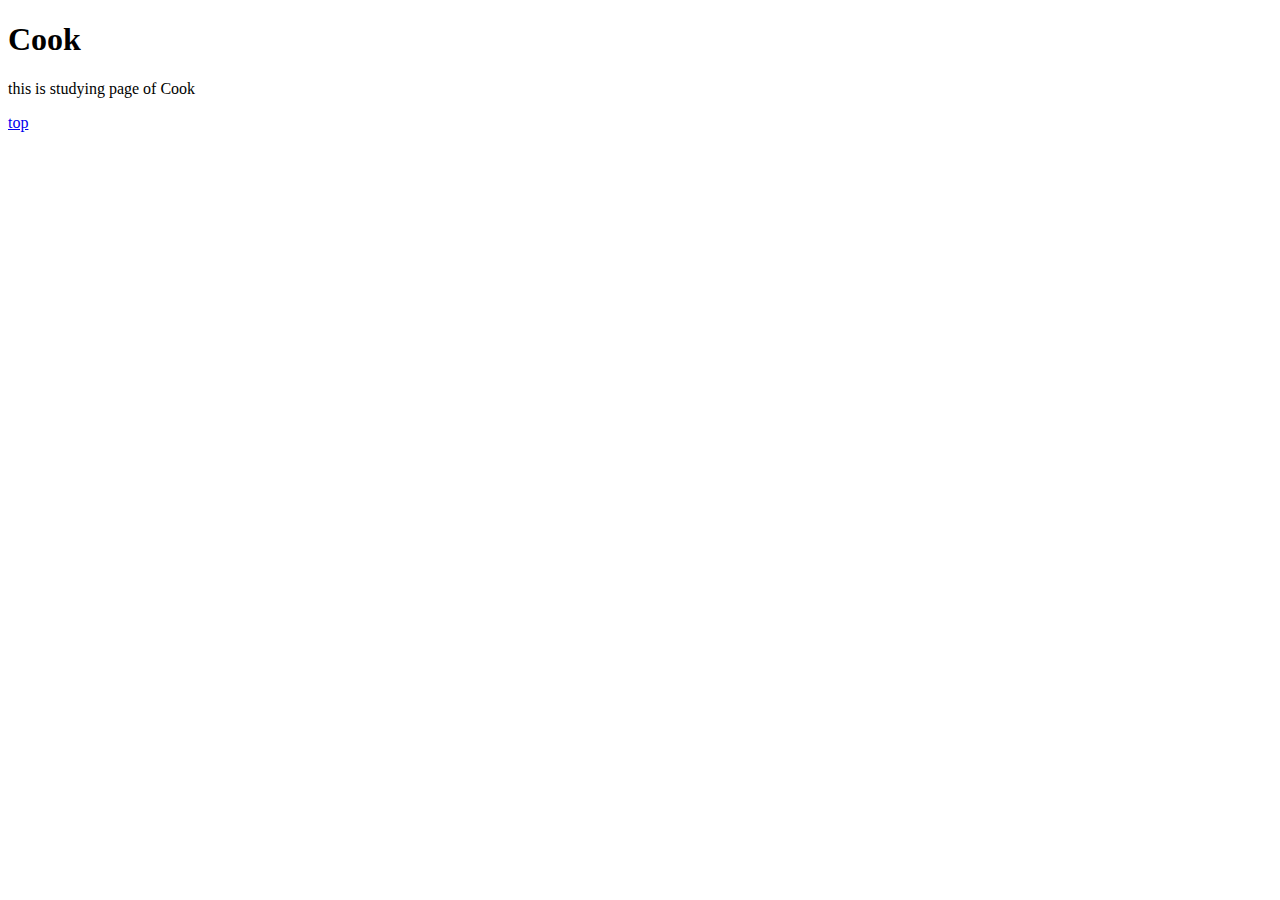
==== cook.html @ 636a310c "edit index & add cook" ====
<!DOCTYPE html>
<html lang="ja">
<head>
  <meta charset="UTF-8">
  <meta name="viewport" content="width=device-width, initial-scale=1.0">
  <meta http-equiv="X-UA-Compatible" content="ie=edge">
  <title>English</title>
  <link rel="stylesheet" href="style.css">
</head>
<body>
  <h1>Cook</h1>
  <p>this is studying page of Cook</p>
  <a href="index.html">top</a>
</body>
</html>
---- style.css ----
table {
  border: solid 1px #000000;
}
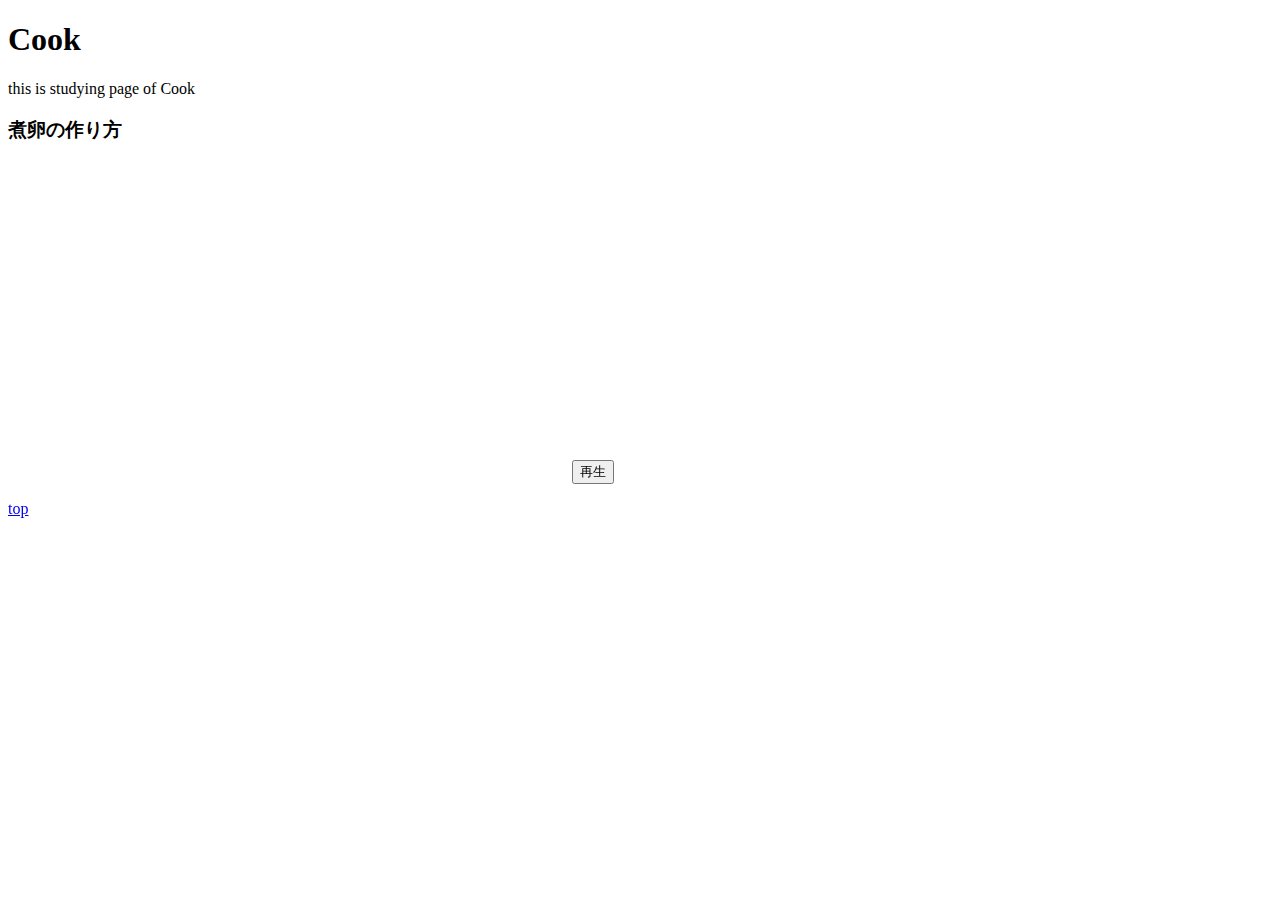
==== commit 5acdcfd9: "edit cook.html add cook.js" ====
--- a/cook.html
+++ b/cook.html
@@ -4,12 +4,18 @@
   <meta charset="UTF-8">
   <meta name="viewport" content="width=device-width, initial-scale=1.0">
   <meta http-equiv="X-UA-Compatible" content="ie=edge">
-  <title>English</title>
+  <title>Cook</title>
   <link rel="stylesheet" href="style.css">
+  <script type="text/javascript" src="cook.js"></script>
 </head>
 <body>
   <h1>Cook</h1>
   <p>this is studying page of Cook</p>
+  <p>
+    <h3>煮卵の作り方</h3>
+    <iframe id="player" width="560" height="315" src="https://www.youtube.com/embed/vsuZPiFZdN0?enablejsapi=1&origin=https://lgp-base.github.io/hp03/cook.html" frameborder="0" allow="accelerometer; autoplay; encrypted-media; gyroscope; picture-in-picture" allowfullscreen></iframe>
+    <button id="play">再生</button>
+  </p>
   <a href="index.html">top</a>
 </body>
 </html>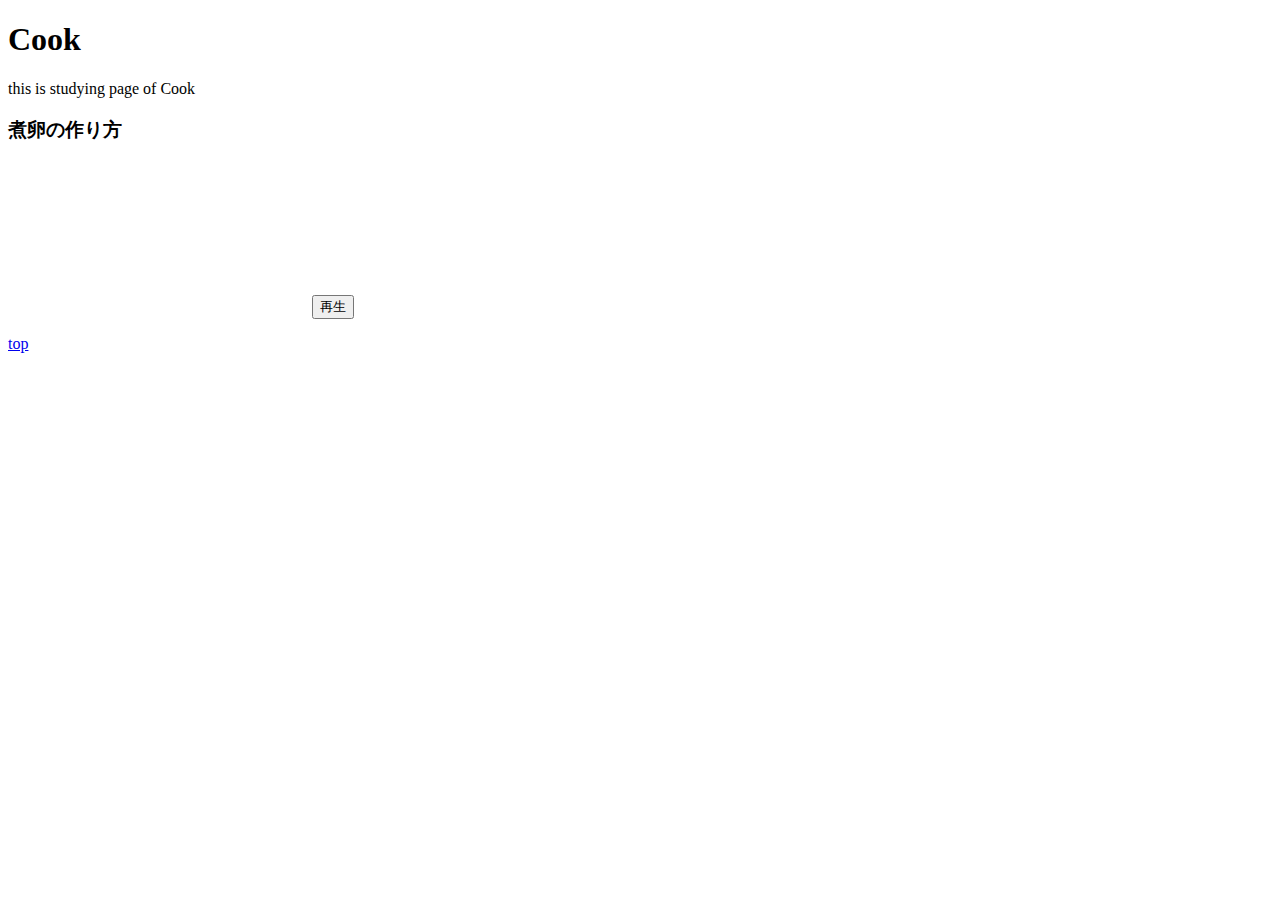
==== commit 5ca80018: "edit cook.html" ====
--- a/cook.html
+++ b/cook.html
@@ -13,7 +13,7 @@
   <p>this is studying page of Cook</p>
   <p>
     <h3>煮卵の作り方</h3>
-    <iframe id="player" width="560" height="315" src="https://www.youtube.com/embed/vsuZPiFZdN0?enablejsapi=1&origin=https://lgp-base.github.io/hp03/cook.html" frameborder="0" allow="accelerometer; autoplay; encrypted-media; gyroscope; picture-in-picture" allowfullscreen></iframe>
+    <iframe id="player" src="https://www.youtube.com/embed/vsuZPiFZdN0?enablejsapi=1&origin=https://lgp-base.github.io/hp03/cook.html" frameborder="0" allow="accelerometer; autoplay; encrypted-media; gyroscope; picture-in-picture" allowfullscreen></iframe>
     <button id="play">再生</button>
   </p>
   <a href="index.html">top</a>
--- a/style.css
+++ b/style.css
@@ -1,3 +1,19 @@
 table {
   border: solid 1px #000000;
+}
+
+.movieWraper {
+  position: relative;
+  width: calc(100% - 10px);
+  margin: 0 auto;
+}
+
+.iframeWrap {
+  padding-bottom: 56.25%;
+}
+
+iframe {
+  position: relative;
+  top: 0;
+  left: 0;
 }